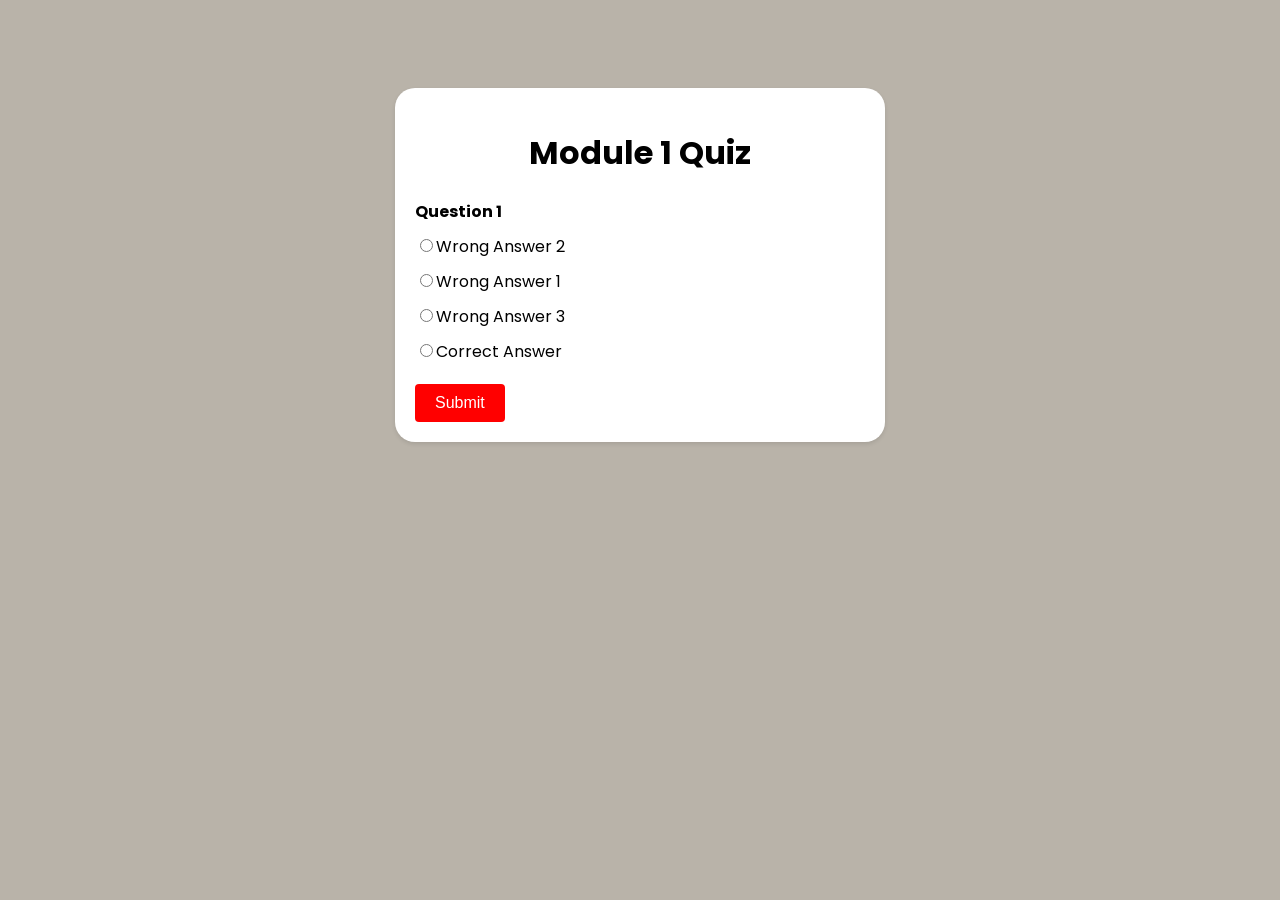
==== quizzes/module_1/index.html @ 25af45b1 "Organizing structure" ====
<!DOCTYPE html>
<html lang="en" >
<head>
  <meta charset="UTF-8">
  <title>Module 1 Quiz</title>
  <link rel="stylesheet" href="../style.css">

</head>
<body>
<!-- partial:index.partial.html -->
<div class="container">
    <h1>Module 1 Quiz</h1>
    <div id="quiz"></div>
    <div id="result" class="result"></div>
    <button id="submit" class="button">Submit</button>
    <button id="retry" class="button hide">Retry</button>
    <button id="showAnswer" class="button hide">Show Answer</button>
  </div>
<!-- partial -->
  <script src="./script.js"></script>

</body>
</html>
---- quizzes/style.css ----
@import url('https://fonts.googleapis.com/css2?family=Poppins:wght@400;500;700&display=swap');

body {
  font-family: 'Poppins', sans-serif;
  background: #b9b3a9;
  display: flex;
  justify-content: center;
}

.container {
  width: 450px;
  padding: 20px;
  margin-top: 80px;
  background-color: #fff;
  box-shadow: 0 2px 4px rgba(0, 0, 0, 0.1);
  border-radius: 20px;
}

h1 {
  text-align: center;
}

.question {
  font-weight: bold;
  margin-bottom: 10px;
}

.options {
  margin-bottom: 20px;
}

.option {
  display: block;
  margin-bottom: 10px;
}

.button {
  display: inline-block;
  padding: 10px 20px;
  background-color: #f00;
  color: #fff;
  border: none;
  cursor: pointer;
  font-size: 16px;
  border-radius: 4px;
  transition: background-color 0.3s;
  margin-right: 10px;
}

.button:hover {
  background-color: #8b0000;
}

.result {
  text-align: center;
  margin-top: 20px;
  font-weight: bold;
}

.hide{
  display: none;
}
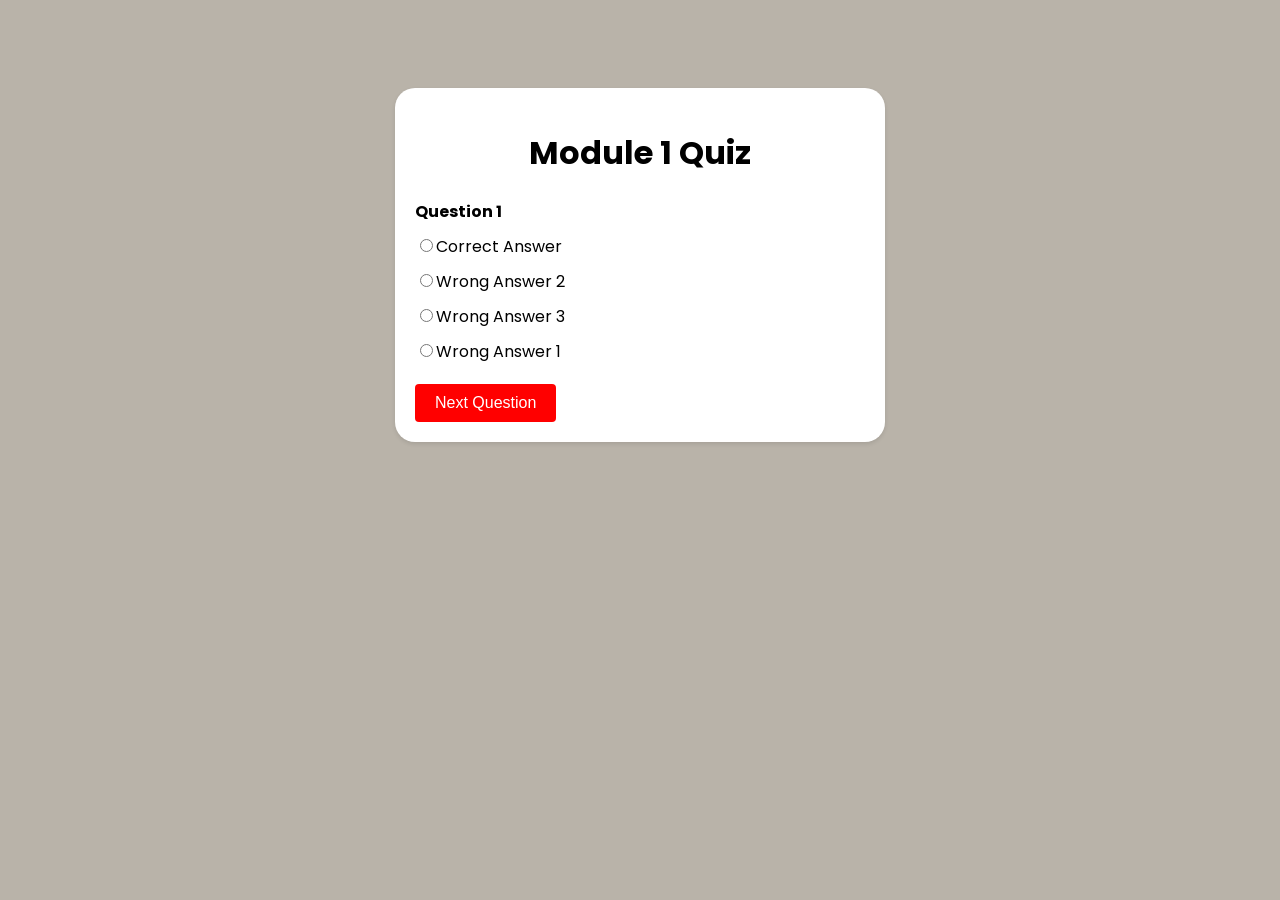
==== commit edab954b: "Changing "submit" to "next question"" ====
--- a/quizzes/module_1/index.html
+++ b/quizzes/module_1/index.html
@@ -14,7 +14,7 @@
     <div id="result" class="result"></div>
     <button id="submit" class="button">Submit</button>
     <button id="retry" class="button hide">Retry</button>
-    <button id="showAnswer" class="button hide">Show Answer</button>
+    <button id="showAnswer" class="button hide">Show Incorrect Answers</button>
   </div>
 <!-- partial -->
   <script src="./script.js"></script>
